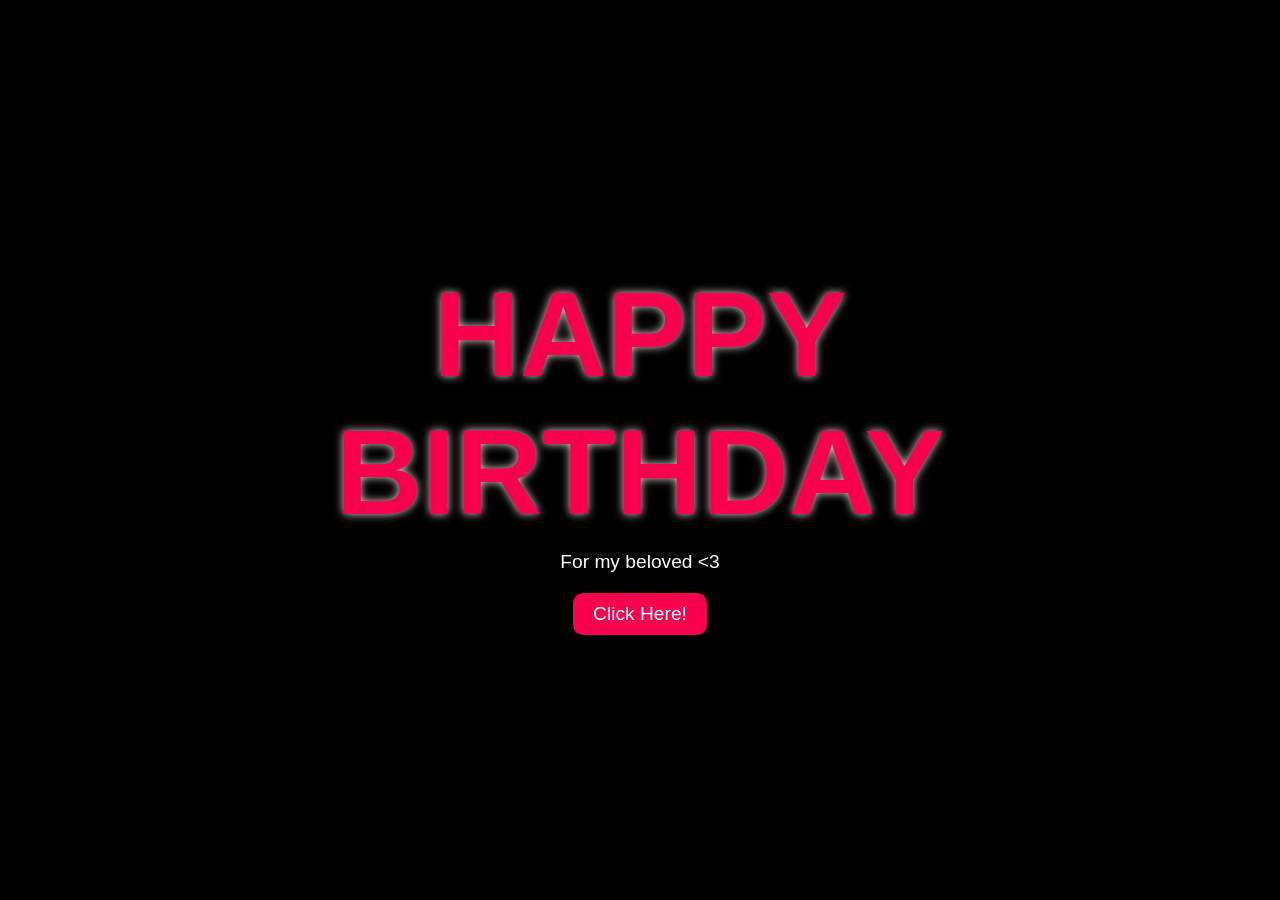
==== index.html @ cf88030a "index.html" ====
<!DOCTYPE html>
<html lang="en">
<head>
    <meta charset="UTF-8">
    <meta name="viewport" content="width=device-width, initial-scale=1.0">
    <title>Soleil For Sea</title>
    <style>
      body { background-color: #000; font-family: 'Gill Sans', sans-serif; color: rgb(249, 0, 79); display: flex; flex-direction: column; justify-content: center; align-items: center; height: 100vh; margin: 0; background-size: cover; animation: fadeIn 2s ease-in-out; font-family: 'Gill Sans', 'Gill Sans MT', Calibri, 'Trebuchet MS', sans-serif;}
      @keyframes fadeIn { 0% { opacity: 0; } 100% { opacity: 1; } }
      h1 { font-size: 120px; margin: 0; text-shadow: 0 0 10px #e6d3d3; text-align: center;}
      h1 span { animation: blink 1s linear infinite alternate; }
      h1 span:nth-child(1) { animation-delay: 0.1s; }
      h1 span:nth-child(2) { animation-delay: 0.2s; }
      h1 span:nth-child(3) { animation-delay: 0.3s; }
      h1 span:nth-child(4) { animation-delay: 0.4s; }
      h1 span:nth-child(5) { animation-delay: 0.5s; }
      h1 span:nth-child(6) { animation-delay: 0.6s; }
      h1 span:nth-child(7) { animation-delay: 0.7s; }
      h1 span:nth-child(8) { animation-delay: 0.8s; }
      h1 span:nth-child(9) { animation-delay: 0.9s; }
      h1 span:nth-child(10) { animation-delay: 1s; }
      h1 span:nth-child(11) { animation-delay: 1.1s; }
      h1 span:nth-child(12) { animation-delay: 1.2s; }
      h1 span:nth-child(13) { animation-delay: 1.3s; }
      h1 span:nth-child(14) { animation-delay: 1.4s; }
      @keyframes blink { 0% { opacity: 0; } 100% { opacity: 1; } }
      p { margin: 10px 0 20px; font-size: 1.2em; color: white; font-family: 'Gill Sans', 'Gill Sans MT', Calibri, 'Trebuchet MS', sans-serif;}
      button { padding: 10px 20px; font-size: 1.2em; background-color: rgb(249, 0, 79); color: #ffffff; border: none; border-radius: 10px; cursor: pointer; transition: all 0.3s ease; }
      button:hover { background-color: #466a9a; }
    </style>
</head>
<body>

    <h1>
        <span>H</span><span>A</span><span>P</span><span>P</span><span>Y</span>
        <span><br> </span><span>B</span><span>I</span><span>R</span><span>T</span><span>H</span><span>D</span><span>A</span><span>Y</span>
    </h1>

    <p>For my beloved &lt;3</p>

    <a href="flower_w_heart.html">
      <button>Click Here!</button>
    </a>

</body>
</html>
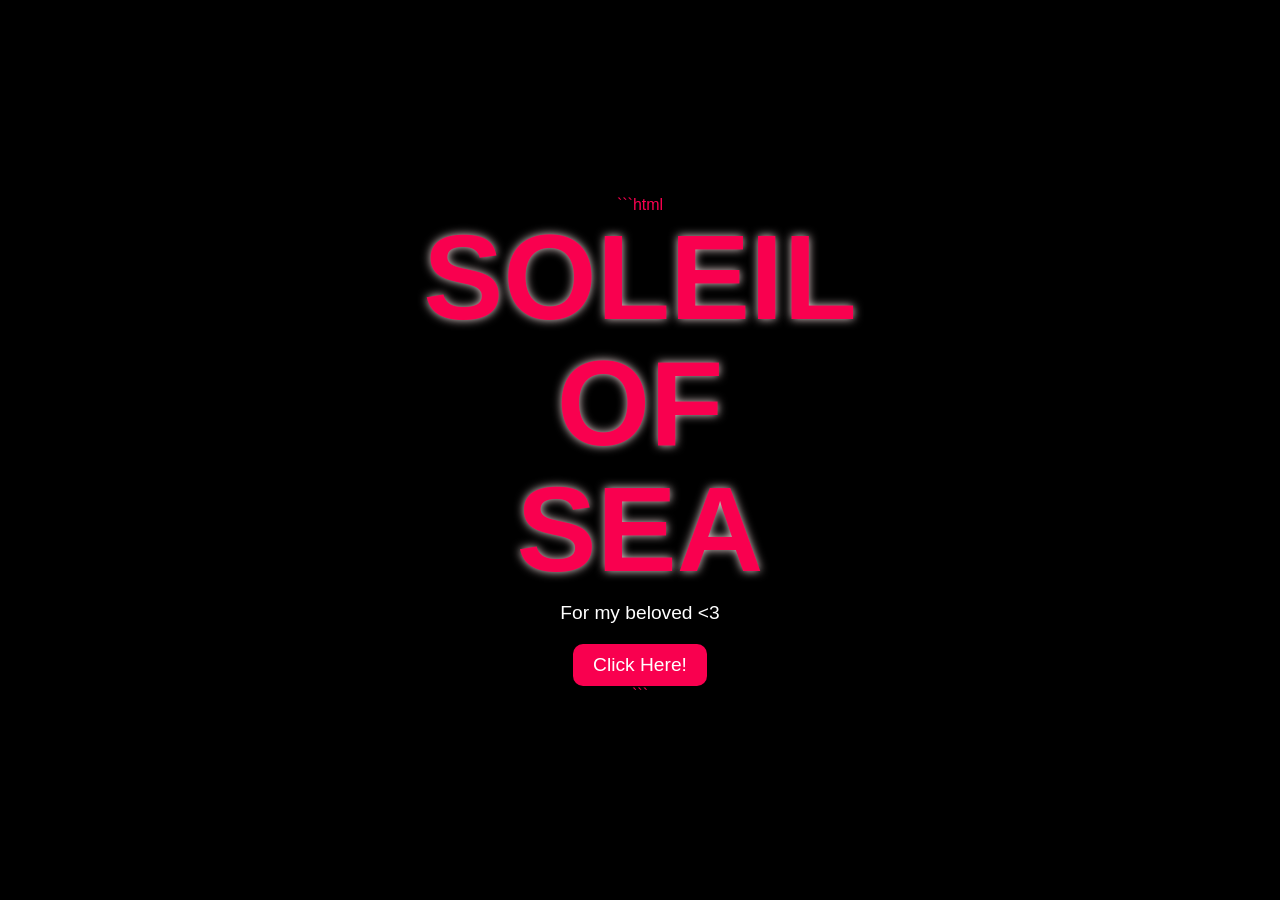
==== commit f2501bce: "index.html" ====
--- a/index.html
+++ b/index.html
@@ -1,46 +1,153 @@
+```html
 <!DOCTYPE html>
 <html lang="en">
+
 <head>
     <meta charset="UTF-8">
     <meta name="viewport" content="width=device-width, initial-scale=1.0">
-    <title>Soleil For Sea</title>
+
+    <title>soleil for sea</title>
+
     <style>
-      body { background-color: #000; font-family: 'Gill Sans', sans-serif; color: rgb(249, 0, 79); display: flex; flex-direction: column; justify-content: center; align-items: center; height: 100vh; margin: 0; background-size: cover; animation: fadeIn 2s ease-in-out; font-family: 'Gill Sans', 'Gill Sans MT', Calibri, 'Trebuchet MS', sans-serif;}
-      @keyframes fadeIn { 0% { opacity: 0; } 100% { opacity: 1; } }
-      h1 { font-size: 120px; margin: 0; text-shadow: 0 0 10px #e6d3d3; text-align: center;}
-      h1 span { animation: blink 1s linear infinite alternate; }
-      h1 span:nth-child(1) { animation-delay: 0.1s; }
-      h1 span:nth-child(2) { animation-delay: 0.2s; }
-      h1 span:nth-child(3) { animation-delay: 0.3s; }
-      h1 span:nth-child(4) { animation-delay: 0.4s; }
-      h1 span:nth-child(5) { animation-delay: 0.5s; }
-      h1 span:nth-child(6) { animation-delay: 0.6s; }
-      h1 span:nth-child(7) { animation-delay: 0.7s; }
-      h1 span:nth-child(8) { animation-delay: 0.8s; }
-      h1 span:nth-child(9) { animation-delay: 0.9s; }
-      h1 span:nth-child(10) { animation-delay: 1s; }
-      h1 span:nth-child(11) { animation-delay: 1.1s; }
-      h1 span:nth-child(12) { animation-delay: 1.2s; }
-      h1 span:nth-child(13) { animation-delay: 1.3s; }
-      h1 span:nth-child(14) { animation-delay: 1.4s; }
-      @keyframes blink { 0% { opacity: 0; } 100% { opacity: 1; } }
-      p { margin: 10px 0 20px; font-size: 1.2em; color: white; font-family: 'Gill Sans', 'Gill Sans MT', Calibri, 'Trebuchet MS', sans-serif;}
-      button { padding: 10px 20px; font-size: 1.2em; background-color: rgb(249, 0, 79); color: #ffffff; border: none; border-radius: 10px; cursor: pointer; transition: all 0.3s ease; }
-      button:hover { background-color: #466a9a; }
+        body {
+            background-color: #000;
+            font-family: 'Gill Sans', 'Gill Sans MT', Calibri, 'Trebuchet MS', sans-serif;
+            color: rgb(249, 0, 79);
+            display: flex;
+            flex-direction: column;
+            justify-content: center;
+            align-items: center;
+            height: 100vh;
+            margin: 0;
+            background-size: cover;
+            animation: fadeIn 2s ease-in-out;
+        }
+
+        @keyframes fadeIn {
+            0% {
+                opacity: 0;
+            }
+
+            100% {
+                opacity: 1;
+            }
+        }
+
+        h1 {
+            font-size: 120px;
+            margin: 0;
+            text-shadow: 0 0 10px #e6d3d3;
+            text-align: center;
+            line-height: 1.05;
+        }
+
+        h1 span {
+            animation: blink 1s linear infinite alternate;
+        }
+
+        h1 span:nth-child(1) {
+            animation-delay: 0.1s;
+        }
+
+        h1 span:nth-child(2) {
+            animation-delay: 0.2s;
+        }
+
+        h1 span:nth-child(3) {
+            animation-delay: 0.3s;
+        }
+
+        h1 span:nth-child(4) {
+            animation-delay: 0.4s;
+        }
+
+        h1 span:nth-child(5) {
+            animation-delay: 0.5s;
+        }
+
+        h1 span:nth-child(6) {
+            animation-delay: 0.6s;
+        }
+
+        h1 span:nth-child(7) {
+            animation-delay: 0.7s;
+        }
+
+        h1 span:nth-child(8) {
+            animation-delay: 0.8s;
+        }
+
+        h1 span:nth-child(9) {
+            animation-delay: 0.9s;
+        }
+
+        h1 span:nth-child(10) {
+            animation-delay: 1s;
+        }
+
+        h1 span:nth-child(11) {
+            animation-delay: 1.1s;
+        }
+
+        h1 span:nth-child(12) {
+            animation-delay: 1.2s;
+        }
+
+        h1 span:nth-child(13) {
+            animation-delay: 1.3s;
+        }
+
+        @keyframes blink {
+            0% {
+                opacity: 0;
+            }
+
+            100% {
+                opacity: 1;
+            }
+        }
+
+        p {
+            margin: 10px 0 20px;
+            font-size: 1.2em;
+            color: white;
+            font-family: 'Gill Sans', 'Gill Sans MT', Calibri, 'Trebuchet MS', sans-serif;
+        }
+
+        button {
+            padding: 10px 20px;
+            font-size: 1.2em;
+            background-color: rgb(249, 0, 79);
+            color: #ffffff;
+            border: none;
+            border-radius: 10px;
+            cursor: pointer;
+            transition: all 0.3s ease;
+        }
+
+        button:hover {
+            background-color: #466a9a;
+        }
     </style>
 </head>
+
 <body>
 
     <h1>
-        <span>H</span><span>A</span><span>P</span><span>P</span><span>Y</span>
-        <span><br> </span><span>B</span><span>I</span><span>R</span><span>T</span><span>H</span><span>D</span><span>A</span><span>Y</span>
+        <span>S</span><span>O</span><span>L</span><span>E</span><span>I</span><span>L</span>
+        <span><br></span>
+        <span>O</span><span>F</span>
+        <span><br></span>
+        <span>S</span><span>E</span><span>A</span>
     </h1>
 
     <p>For my beloved &lt;3</p>
 
     <a href="flower_w_heart.html">
-      <button>Click Here!</button>
+        <button>Click Here!</button>
     </a>
 
 </body>
+
 </html>
+```
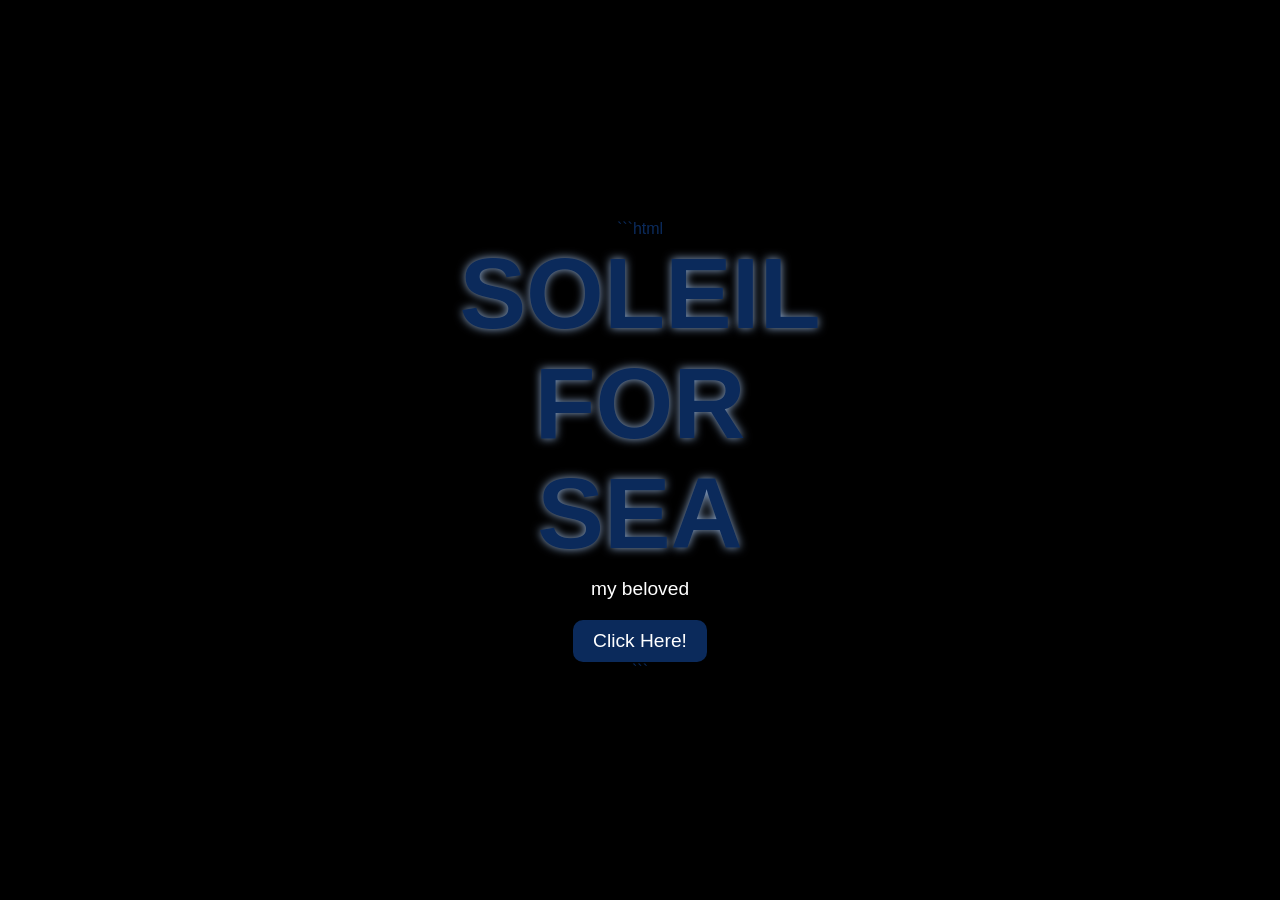
==== commit e5c56390: "index.html" ====
--- a/index.html
+++ b/index.html
@@ -1,18 +1,16 @@
 ```html
 <!DOCTYPE html>
 <html lang="en">
-
 <head>
     <meta charset="UTF-8">
     <meta name="viewport" content="width=device-width, initial-scale=1.0">
-
     <title>soleil for sea</title>
 
     <style>
         body {
             background-color: #000;
             font-family: 'Gill Sans', 'Gill Sans MT', Calibri, 'Trebuchet MS', sans-serif;
-            color: rgb(249, 0, 79);
+            color: #0b2a5b;
             display: flex;
             flex-direction: column;
             justify-content: center;
@@ -34,68 +32,31 @@
         }
 
         h1 {
-            font-size: 120px;
+            font-size: 100px;
             margin: 0;
-            text-shadow: 0 0 10px #e6d3d3;
+            text-shadow: 0 0 10px #8da9d0;
             text-align: center;
-            line-height: 1.05;
+            line-height: 1.1;
         }
 
         h1 span {
             animation: blink 1s linear infinite alternate;
         }
 
-        h1 span:nth-child(1) {
-            animation-delay: 0.1s;
-        }
-
-        h1 span:nth-child(2) {
-            animation-delay: 0.2s;
-        }
-
-        h1 span:nth-child(3) {
-            animation-delay: 0.3s;
-        }
-
-        h1 span:nth-child(4) {
-            animation-delay: 0.4s;
-        }
-
-        h1 span:nth-child(5) {
-            animation-delay: 0.5s;
-        }
-
-        h1 span:nth-child(6) {
-            animation-delay: 0.6s;
-        }
-
-        h1 span:nth-child(7) {
-            animation-delay: 0.7s;
-        }
-
-        h1 span:nth-child(8) {
-            animation-delay: 0.8s;
-        }
-
-        h1 span:nth-child(9) {
-            animation-delay: 0.9s;
-        }
-
-        h1 span:nth-child(10) {
-            animation-delay: 1s;
-        }
-
-        h1 span:nth-child(11) {
-            animation-delay: 1.1s;
-        }
-
-        h1 span:nth-child(12) {
-            animation-delay: 1.2s;
-        }
-
-        h1 span:nth-child(13) {
-            animation-delay: 1.3s;
-        }
+        h1 span:nth-child(1) { animation-delay: 0.1s; }
+        h1 span:nth-child(2) { animation-delay: 0.2s; }
+        h1 span:nth-child(3) { animation-delay: 0.3s; }
+        h1 span:nth-child(4) { animation-delay: 0.4s; }
+        h1 span:nth-child(5) { animation-delay: 0.5s; }
+        h1 span:nth-child(6) { animation-delay: 0.6s; }
+        h1 span:nth-child(7) { animation-delay: 0.7s; }
+        h1 span:nth-child(8) { animation-delay: 0.8s; }
+        h1 span:nth-child(9) { animation-delay: 0.9s; }
+        h1 span:nth-child(10) { animation-delay: 1s; }
+        h1 span:nth-child(11) { animation-delay: 1.1s; }
+        h1 span:nth-child(12) { animation-delay: 1.2s; }
+        h1 span:nth-child(13) { animation-delay: 1.3s; }
+        h1 span:nth-child(14) { animation-delay: 1.4s; }
 
         @keyframes blink {
             0% {
@@ -111,13 +72,12 @@
             margin: 10px 0 20px;
             font-size: 1.2em;
             color: white;
-            font-family: 'Gill Sans', 'Gill Sans MT', Calibri, 'Trebuchet MS', sans-serif;
         }
 
         button {
             padding: 10px 20px;
             font-size: 1.2em;
-            background-color: rgb(249, 0, 79);
+            background-color: #0b2a5b;
             color: #ffffff;
             border: none;
             border-radius: 10px;
@@ -126,7 +86,7 @@
         }
 
         button:hover {
-            background-color: #466a9a;
+            background-color: #163f7a;
         }
     </style>
 </head>
@@ -136,18 +96,17 @@
     <h1>
         <span>S</span><span>O</span><span>L</span><span>E</span><span>I</span><span>L</span>
         <span><br></span>
-        <span>O</span><span>F</span>
+        <span>F</span><span>O</span><span>R</span>
         <span><br></span>
         <span>S</span><span>E</span><span>A</span>
     </h1>
 
-    <p>For my beloved &lt;3</p>
+    <p>my beloved</p>
 
     <a href="flower_w_heart.html">
         <button>Click Here!</button>
     </a>
 
 </body>
-
 </html>
 ```
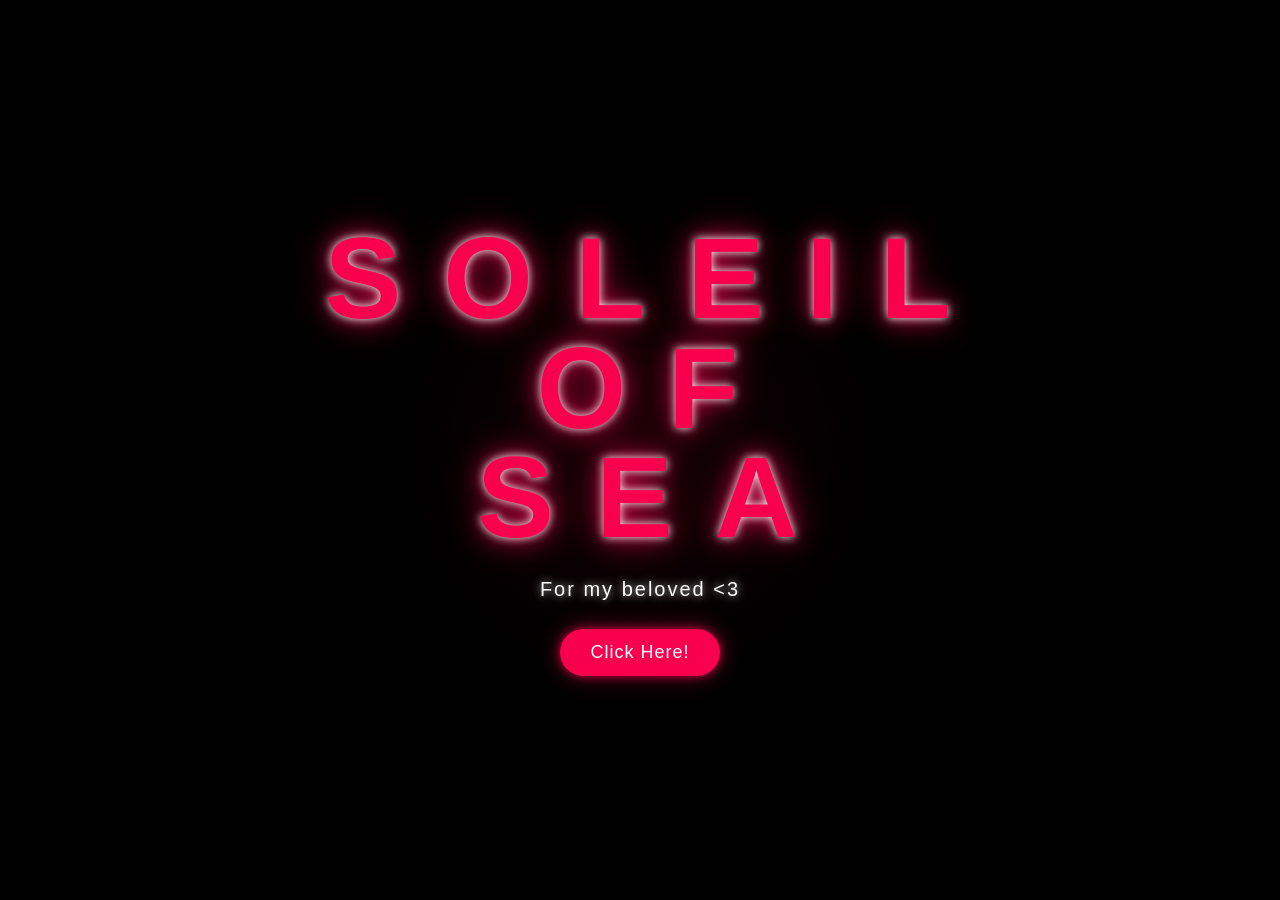
==== commit 671a98ff: "index.html" ====
--- a/index.html
+++ b/index.html
@@ -1,112 +1,414 @@
-```html
 <!DOCTYPE html>
 <html lang="en">
+
 <head>
     <meta charset="UTF-8">
     <meta name="viewport" content="width=device-width, initial-scale=1.0">
-    <title>soleil for sea</title>
+
+    <title>Soleil of Sea</title>
 
     <style>
+        * {
+            box-sizing: border-box;
+        }
+
         body {
-            background-color: #000;
-            font-family: 'Gill Sans', 'Gill Sans MT', Calibri, 'Trebuchet MS', sans-serif;
-            color: #0b2a5b;
+            margin: 0;
+            width: 100%;
+            height: 100vh;
+
+            background: #000;
+
             display: flex;
             flex-direction: column;
             justify-content: center;
             align-items: center;
-            height: 100vh;
+
+            font-family: 'Gill Sans', 'Gill Sans MT', Calibri, 'Trebuchet MS', sans-serif;
+
+            overflow: hidden;
+
+            animation: fadeIn 2s ease-in-out;
+        }
+
+        /* =========================
+           FADE IN
+        ========================= */
+
+        @keyframes fadeIn {
+            from {
+                opacity: 0;
+            }
+
+            to {
+                opacity: 1;
+            }
+        }
+
+
+        /* =========================
+           TITLE
+        ========================= */
+
+        h1 {
             margin: 0;
-            background-size: cover;
-            animation: fadeIn 2s ease-in-out;
-        }
-
-        @keyframes fadeIn {
+
+            text-align: center;
+
+            font-size: clamp(55px, 9vw, 120px);
+
+            line-height: 0.95;
+
+            font-weight: 600;
+
+            letter-spacing: 5px;
+
+            color: rgb(249, 0, 79);
+
+            text-shadow:
+                0 0 10px #ffffff,
+                0 0 25px rgba(249, 0, 79, 0.8),
+                0 0 45px rgba(249, 0, 79, 0.5);
+        }
+
+
+        /* =========================
+           LETTER BLINK
+        ========================= */
+
+        h1 span {
+            display: inline-block;
+
+            animation:
+                blink 1.2s linear infinite alternate;
+        }
+
+
+        h1 span:nth-child(1) {
+            animation-delay: 0.1s;
+        }
+
+        h1 span:nth-child(2) {
+            animation-delay: 0.2s;
+        }
+
+        h1 span:nth-child(3) {
+            animation-delay: 0.3s;
+        }
+
+        h1 span:nth-child(4) {
+            animation-delay: 0.4s;
+        }
+
+        h1 span:nth-child(5) {
+            animation-delay: 0.5s;
+        }
+
+        h1 span:nth-child(6) {
+            animation-delay: 0.6s;
+        }
+
+        h1 span:nth-child(7) {
+            animation-delay: 0.7s;
+        }
+
+        h1 span:nth-child(8) {
+            animation-delay: 0.8s;
+        }
+
+        h1 span:nth-child(9) {
+            animation-delay: 0.9s;
+        }
+
+        h1 span:nth-child(10) {
+            animation-delay: 1s;
+        }
+
+        h1 span:nth-child(11) {
+            animation-delay: 1.1s;
+        }
+
+        h1 span:nth-child(12) {
+            animation-delay: 1.2s;
+        }
+
+        h1 span:nth-child(13) {
+            animation-delay: 1.3s;
+        }
+
+
+        @keyframes blink {
             0% {
-                opacity: 0;
+                opacity: 0.25;
+
+                transform: translateY(2px);
+
+                text-shadow:
+                    0 0 5px rgba(255, 255, 255, 0.4);
             }
 
             100% {
                 opacity: 1;
-            }
-        }
-
-        h1 {
-            font-size: 100px;
-            margin: 0;
-            text-shadow: 0 0 10px #8da9d0;
+
+                transform: translateY(0);
+
+                text-shadow:
+                    0 0 10px #ffffff,
+                    0 0 25px rgba(249, 0, 79, 0.9),
+                    0 0 45px rgba(249, 0, 79, 0.7);
+            }
+        }
+
+
+        /* =========================
+           SUBTITLE
+        ========================= */
+
+        p {
+            margin: 25px 0 28px;
+
+            color: #ffffff;
+
+            font-size: 20px;
+
+            letter-spacing: 2px;
+
             text-align: center;
-            line-height: 1.1;
-        }
-
-        h1 span {
-            animation: blink 1s linear infinite alternate;
-        }
-
-        h1 span:nth-child(1) { animation-delay: 0.1s; }
-        h1 span:nth-child(2) { animation-delay: 0.2s; }
-        h1 span:nth-child(3) { animation-delay: 0.3s; }
-        h1 span:nth-child(4) { animation-delay: 0.4s; }
-        h1 span:nth-child(5) { animation-delay: 0.5s; }
-        h1 span:nth-child(6) { animation-delay: 0.6s; }
-        h1 span:nth-child(7) { animation-delay: 0.7s; }
-        h1 span:nth-child(8) { animation-delay: 0.8s; }
-        h1 span:nth-child(9) { animation-delay: 0.9s; }
-        h1 span:nth-child(10) { animation-delay: 1s; }
-        h1 span:nth-child(11) { animation-delay: 1.1s; }
-        h1 span:nth-child(12) { animation-delay: 1.2s; }
-        h1 span:nth-child(13) { animation-delay: 1.3s; }
-        h1 span:nth-child(14) { animation-delay: 1.4s; }
-
-        @keyframes blink {
-            0% {
+
+            opacity: 0;
+
+            animation:
+                subtitleIn 2s ease forwards;
+
+            animation-delay: 1.5s;
+
+            text-shadow:
+                0 0 8px rgba(255, 255, 255, 0.8);
+        }
+
+
+        @keyframes subtitleIn {
+            from {
                 opacity: 0;
-            }
-
-            100% {
+
+                transform: translateY(15px);
+            }
+
+            to {
                 opacity: 1;
-            }
-        }
-
-        p {
-            margin: 10px 0 20px;
-            font-size: 1.2em;
-            color: white;
-        }
-
-        button {
-            padding: 10px 20px;
-            font-size: 1.2em;
-            background-color: #0b2a5b;
+
+                transform: translateY(0);
+            }
+        }
+
+
+        /* =========================
+           BUTTON
+        ========================= */
+
+        .click-button {
+            display: inline-block;
+
+            padding: 13px 30px;
+
+            border: none;
+
+            border-radius: 30px;
+
+            background: rgb(249, 0, 79);
+
             color: #ffffff;
-            border: none;
-            border-radius: 10px;
+
+            font-family:
+                'Gill Sans',
+                'Gill Sans MT',
+                Calibri,
+                'Trebuchet MS',
+                sans-serif;
+
+            font-size: 18px;
+
+            letter-spacing: 1px;
+
+            text-decoration: none;
+
             cursor: pointer;
-            transition: all 0.3s ease;
-        }
-
-        button:hover {
-            background-color: #163f7a;
-        }
+
+            box-shadow:
+                0 0 10px rgba(249, 0, 79, 0.7),
+                0 0 25px rgba(249, 0, 79, 0.4);
+
+            transition:
+                transform 0.3s ease,
+                box-shadow 0.3s ease,
+                background 0.3s ease;
+
+            opacity: 0;
+
+            animation:
+                buttonIn 1.5s ease forwards;
+
+            animation-delay: 2s;
+        }
+
+
+        @keyframes buttonIn {
+            from {
+                opacity: 0;
+
+                transform: translateY(15px);
+            }
+
+            to {
+                opacity: 1;
+
+                transform: translateY(0);
+            }
+        }
+
+
+        .click-button:hover {
+            background: #ff397f;
+
+            transform:
+                scale(1.08);
+
+            box-shadow:
+                0 0 15px rgba(255, 255, 255, 0.8),
+                0 0 30px rgba(249, 0, 79, 0.9),
+                0 0 60px rgba(249, 0, 79, 0.5);
+        }
+
+
+        .click-button:active {
+            transform:
+                scale(0.96);
+        }
+
+
+        /* =========================
+           LITTLE GLOW
+        ========================= */
+
+        body::before {
+            content: "";
+
+            position: fixed;
+
+            width: 500px;
+            height: 500px;
+
+            border-radius: 50%;
+
+            background:
+                radial-gradient(
+                    circle,
+                    rgba(249, 0, 79, 0.08),
+                    transparent 70%
+                );
+
+            pointer-events: none;
+
+            animation:
+                glow 5s ease-in-out infinite alternate;
+        }
+
+
+        @keyframes glow {
+            from {
+                transform: scale(0.8);
+
+                opacity: 0.4;
+            }
+
+            to {
+                transform: scale(1.2);
+
+                opacity: 1;
+            }
+        }
+
+
+        /* =========================
+           MOBILE
+        ========================= */
+
+        @media (max-width: 600px) {
+
+            h1 {
+                font-size: 55px;
+
+                letter-spacing: 3px;
+            }
+
+            p {
+                font-size: 16px;
+
+                margin-top: 22px;
+            }
+
+            .click-button {
+                font-size: 16px;
+
+                padding: 11px 25px;
+            }
+        }
+
     </style>
+
 </head>
 
+
 <body>
 
+    <!-- =========================
+         TITLE
+    ========================= -->
+
     <h1>
-        <span>S</span><span>O</span><span>L</span><span>E</span><span>I</span><span>L</span>
-        <span><br></span>
-        <span>F</span><span>O</span><span>R</span>
-        <span><br></span>
-        <span>S</span><span>E</span><span>A</span>
+
+        <span>S</span>
+        <span>O</span>
+        <span>L</span>
+        <span>E</span>
+        <span>I</span>
+        <span>L</span>
+
+        <br>
+
+        <span>O</span>
+        <span>F</span>
+
+        <br>
+
+        <span>S</span>
+        <span>E</span>
+        <span>A</span>
+
     </h1>
 
-    <p>my beloved</p>
-
-    <a href="flower_w_heart.html">
-        <button>Click Here!</button>
+
+    <!-- =========================
+         SUBTITLE
+    ========================= -->
+
+    <p>
+        For my beloved &lt;3
+    </p>
+
+
+    <!-- =========================
+         BUTTON
+    ========================= -->
+
+    <a
+        href="./flower_w_heart.html"
+        class="click-button"
+    >
+        Click Here!
     </a>
 
+
 </body>
+
 </html>
-```
